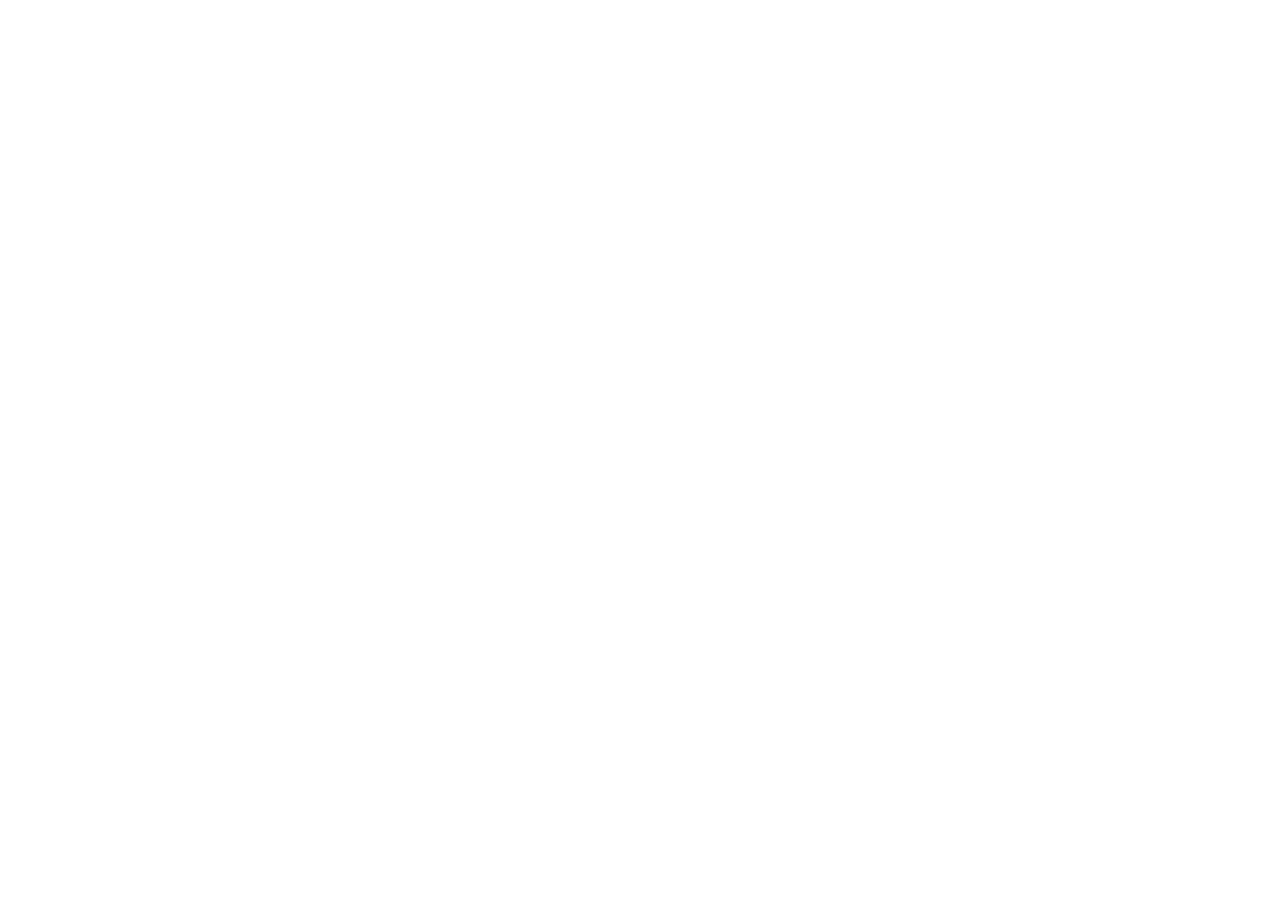
==== src/index.html @ 9953ed4c "first" ====
<!doctype html>
<html lang="en">

<head>
  <meta charset="utf-8">
  <title>Assignment</title>
  <base href="/">
  <meta name="viewport" content="width=device-width, initial-scale=1">
  <link rel="icon" type="image/x-icon" href="favicon.ico">
  <link rel="icon" type="image/x-icon" href="favicon.ico">
  <link rel="stylesheet" href="https://stackpath.bootstrapcdn.com/bootstrap/4.3.1/css/bootstrap.min.css"
    integrity="sha384-ggOyR0iXCbMQv3Xipma34MD+dH/1fQ784/j6cY/iJTQUOhcWr7x9JvoRxT2MZw1T" crossorigin="anonymous">
  <link rel="stylesheet" href="https://cdnjs.cloudflare.com/ajax/libs/font-awesome/4.7.0/css/font-awesome.min.css">
  <script src="https://code.jquery.com/jquery-3.3.1.slim.min.js"
    integrity="sha384-q8i/X+965DzO0rT7abK41JStQIAqVgRVzpbzo5smXKp4YfRvH+8abtTE1Pi6jizo"
    crossorigin="anonymous"></script>
  <script src="https://cdnjs.cloudflare.com/ajax/libs/popper.js/1.14.7/umd/popper.min.js"
    integrity="sha384-UO2eT0CpHqdSJQ6hJty5KVphtPhzWj9WO1clHTMGa3JDZwrnQq4sF86dIHNDz0W1"
    crossorigin="anonymous"></script>
  <script src="https://stackpath.bootstrapcdn.com/bootstrap/4.3.1/js/bootstrap.min.js"
    integrity="sha384-JjSmVgyd0p3pXB1rRibZUAYoIIy6OrQ6VrjIEaFf/nJGzIxFDsf4x0xIM+B07jRM"
    crossorigin="anonymous"></script>
  <script src='https://kit.fontawesome.com/a076d05399.js'></script>
</head>

<body>
  <app-root></app-root>
</body>

</html>
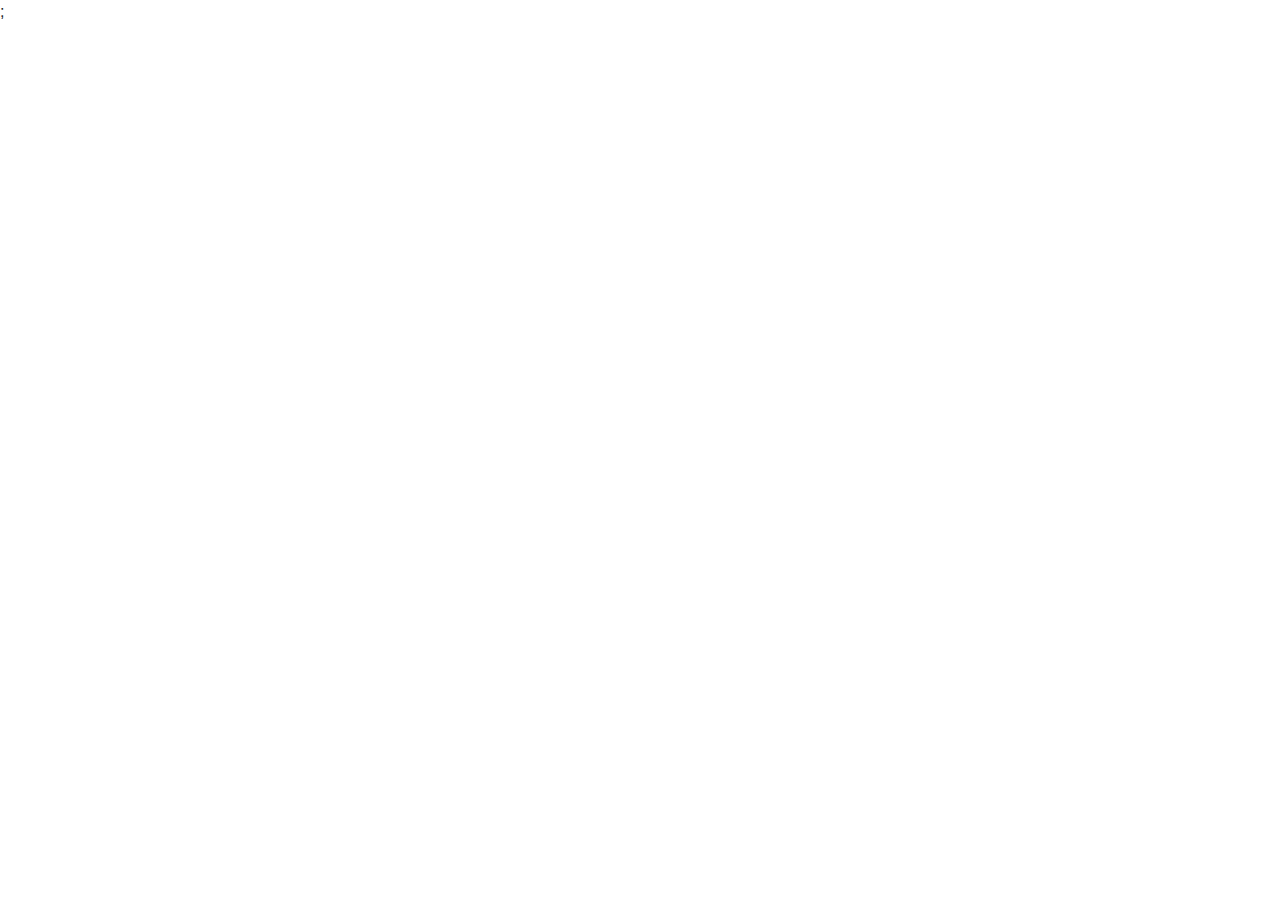
==== commit 2fb7ee0e: "end 2611" ====
--- a/src/index.html
+++ b/src/index.html
@@ -11,9 +11,15 @@
   <link rel="stylesheet" href="https://stackpath.bootstrapcdn.com/bootstrap/4.3.1/css/bootstrap.min.css"
     integrity="sha384-ggOyR0iXCbMQv3Xipma34MD+dH/1fQ784/j6cY/iJTQUOhcWr7x9JvoRxT2MZw1T" crossorigin="anonymous">
   <link rel="stylesheet" href="https://cdnjs.cloudflare.com/ajax/libs/font-awesome/4.7.0/css/font-awesome.min.css">
+  <link href="https://fonts.googleapis.com/css?family=Open+Sans&display=swap" rel="stylesheet">;
+<link rel="stylesheet" href="https://maxcdn.bootstrapcdn.com/font-awesome/4.4.0/css/font-awesome.min.css" />
+</head>
+
+<body>
+  <app-root></app-root>
   <script src="https://code.jquery.com/jquery-3.3.1.slim.min.js"
-    integrity="sha384-q8i/X+965DzO0rT7abK41JStQIAqVgRVzpbzo5smXKp4YfRvH+8abtTE1Pi6jizo"
-    crossorigin="anonymous"></script>
+  integrity="sha384-q8i/X+965DzO0rT7abK41JStQIAqVgRVzpbzo5smXKp4YfRvH+8abtTE1Pi6jizo"
+  crossorigin="anonymous"></script>
   <script src="https://cdnjs.cloudflare.com/ajax/libs/popper.js/1.14.7/umd/popper.min.js"
     integrity="sha384-UO2eT0CpHqdSJQ6hJty5KVphtPhzWj9WO1clHTMGa3JDZwrnQq4sF86dIHNDz0W1"
     crossorigin="anonymous"></script>
@@ -21,10 +27,6 @@
     integrity="sha384-JjSmVgyd0p3pXB1rRibZUAYoIIy6OrQ6VrjIEaFf/nJGzIxFDsf4x0xIM+B07jRM"
     crossorigin="anonymous"></script>
   <script src='https://kit.fontawesome.com/a076d05399.js'></script>
-</head>
-
-<body>
-  <app-root></app-root>
 </body>
 
 </html>